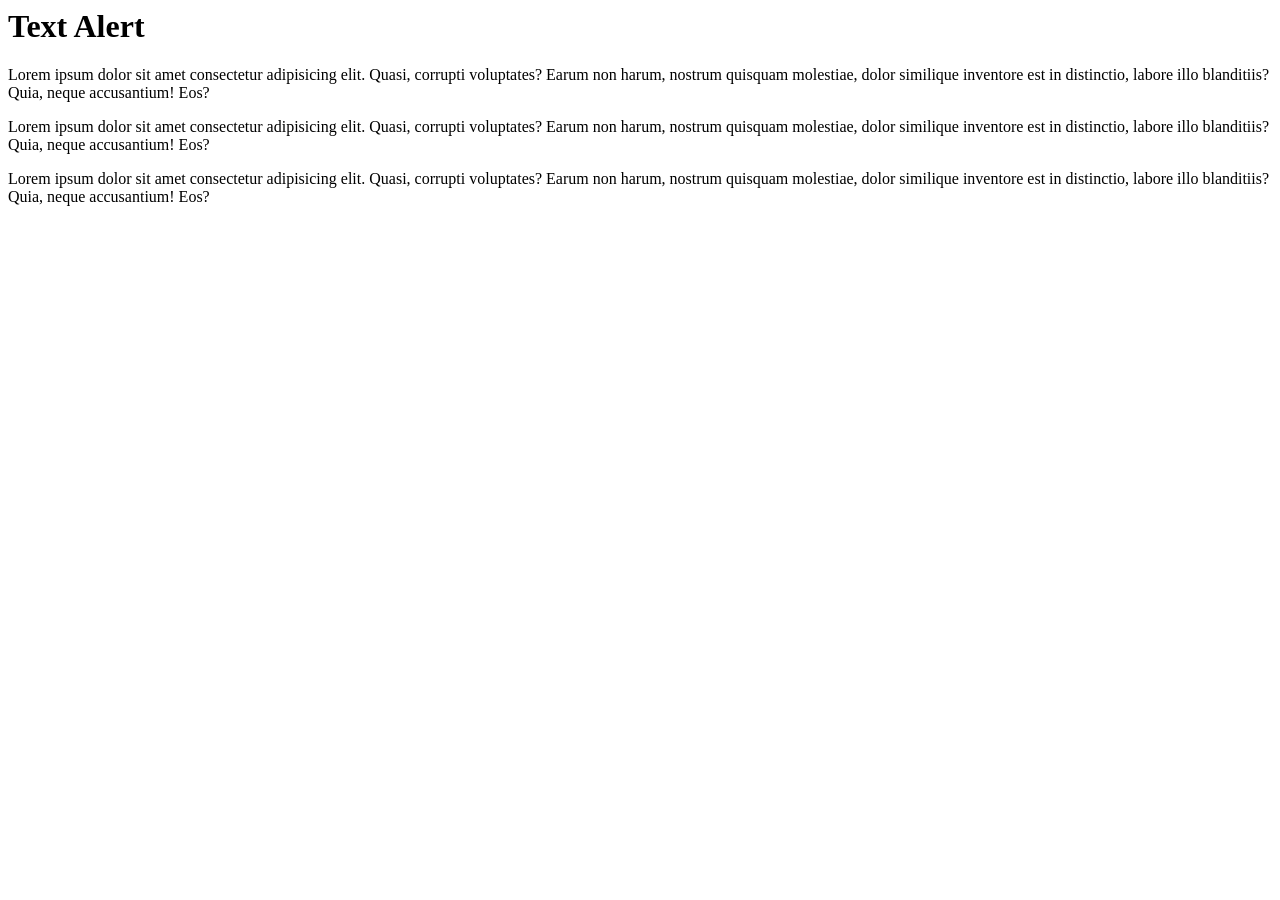
==== index.html @ b220b160 "initialcommit" ====
<html lang="en">
<head>
    <meta charset="UTF-8">
    <meta http-equiv="X-UA-Compatible" content="IE=edge">
    <meta name="viewport" content="width=h, initial-scale=1.0">
    <title>Document</title>
</head>
<body>
    <h1>Text Alert</h1>
    <p>Lorem ipsum dolor sit amet consectetur adipisicing elit. Quasi, corrupti voluptates? Earum non harum, nostrum quisquam molestiae, dolor similique inventore est in distinctio, labore illo blanditiis? Quia, neque accusantium! Eos?</p>
    <p>Lorem ipsum dolor sit amet consectetur adipisicing elit. Quasi, corrupti voluptates? Earum non harum, nostrum quisquam molestiae, dolor similique inventore est in distinctio, labore illo blanditiis? Quia, neque accusantium! Eos?</p>
    <p>Lorem ipsum dolor sit amet consectetur adipisicing elit. Quasi, corrupti voluptates? Earum non harum, nostrum quisquam molestiae, dolor similique inventore est in distinctio, labore illo blanditiis? Quia, neque accusantium! Eos?</p>

</body>
</html>
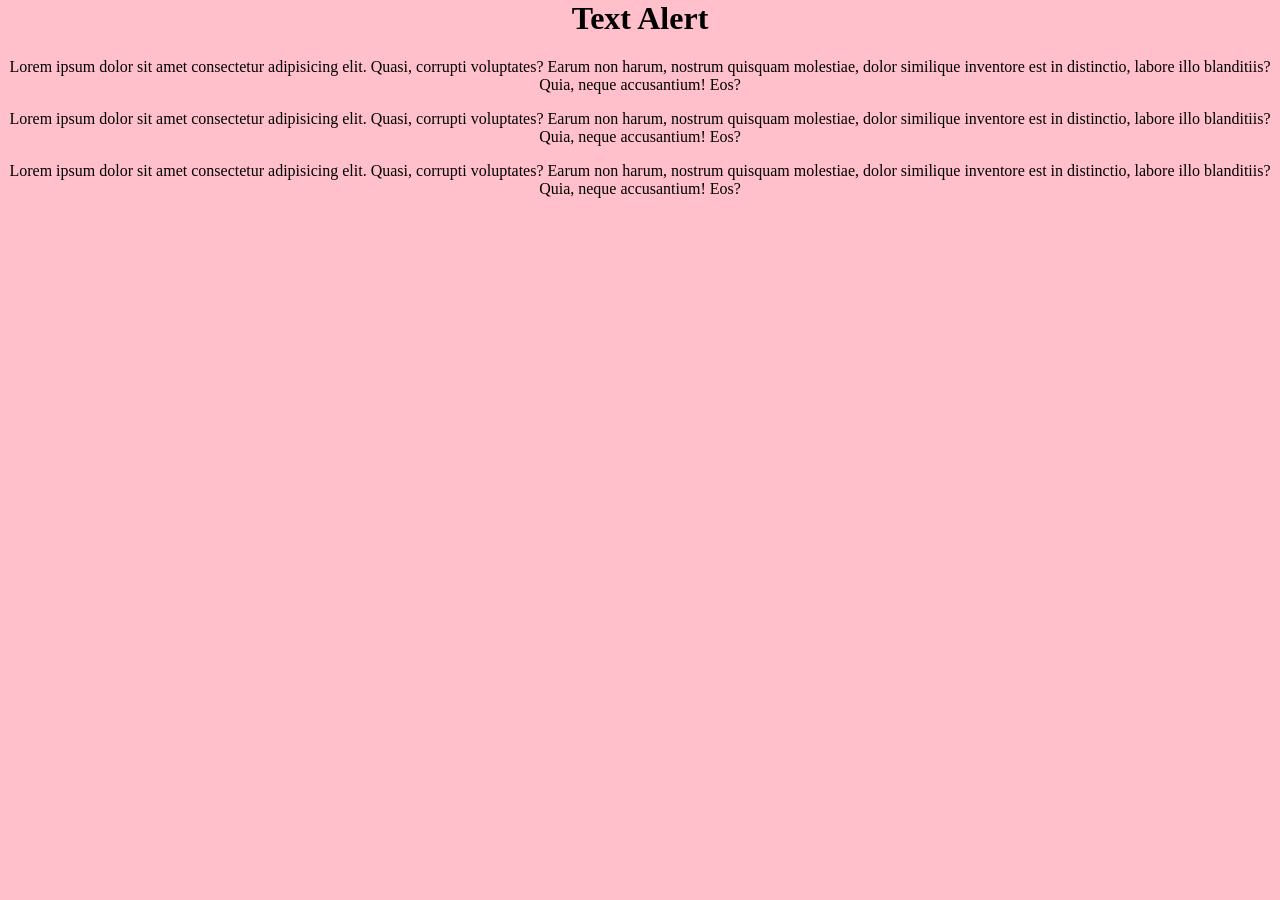
==== commit 12d70788: "styling" ====
--- a/index.html
+++ b/index.html
@@ -4,6 +4,8 @@
     <meta http-equiv="X-UA-Compatible" content="IE=edge">
     <meta name="viewport" content="width=h, initial-scale=1.0">
     <title>Document</title>
+
+    <link rel="stylesheet" href="styles.css">
 </head>
 <body>
     <h1>Text Alert</h1>
--- a/styles.css
+++ b/styles.css
@@ -0,0 +1,6 @@
+body{
+    margin: 0;
+    background: pink;
+    text-align: center;
+
+}
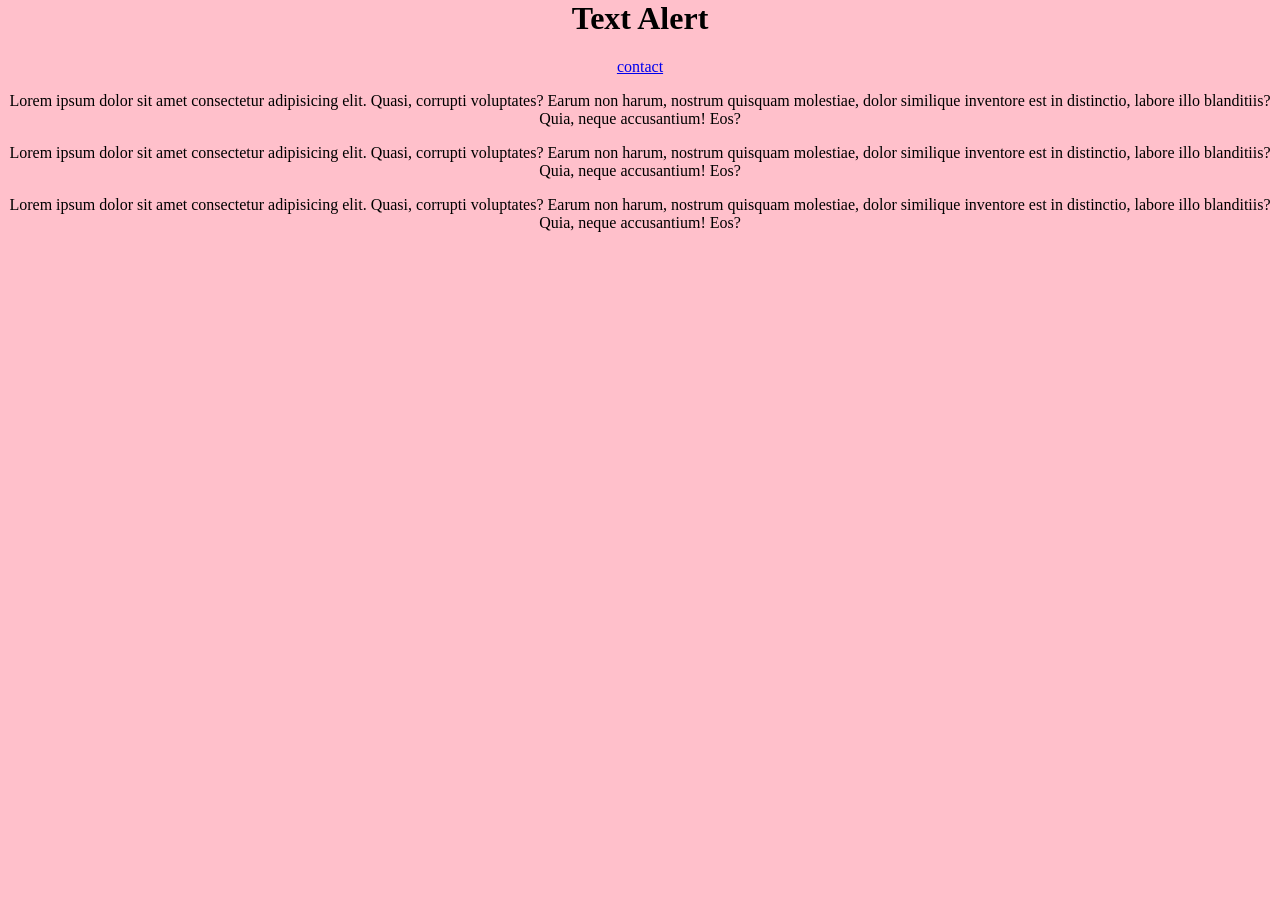
==== commit 79087213: "contact" ====
--- a/index.html
+++ b/index.html
@@ -9,6 +9,7 @@
 </head>
 <body>
     <h1>Text Alert</h1>
+    <a href="/contact.html">contact</a>
     <p>Lorem ipsum dolor sit amet consectetur adipisicing elit. Quasi, corrupti voluptates? Earum non harum, nostrum quisquam molestiae, dolor similique inventore est in distinctio, labore illo blanditiis? Quia, neque accusantium! Eos?</p>
     <p>Lorem ipsum dolor sit amet consectetur adipisicing elit. Quasi, corrupti voluptates? Earum non harum, nostrum quisquam molestiae, dolor similique inventore est in distinctio, labore illo blanditiis? Quia, neque accusantium! Eos?</p>
     <p>Lorem ipsum dolor sit amet consectetur adipisicing elit. Quasi, corrupti voluptates? Earum non harum, nostrum quisquam molestiae, dolor similique inventore est in distinctio, labore illo blanditiis? Quia, neque accusantium! Eos?</p>
